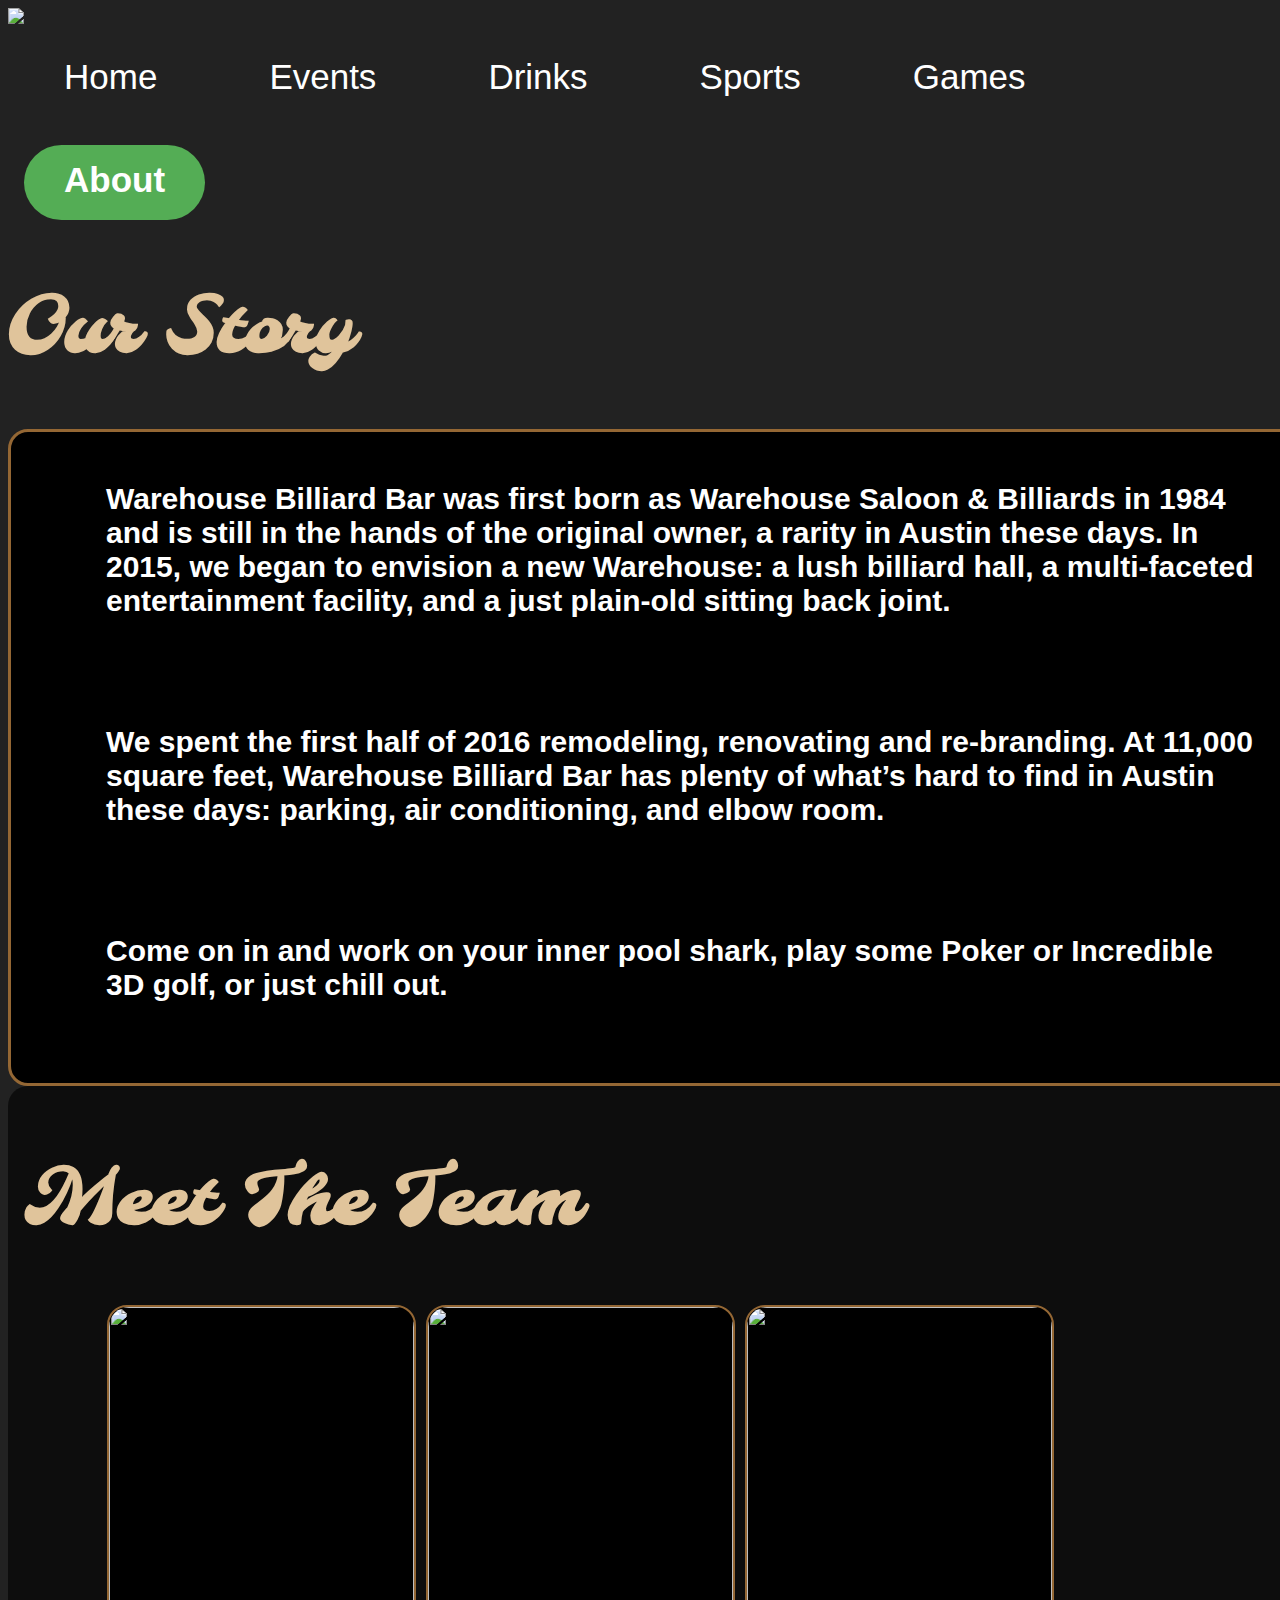
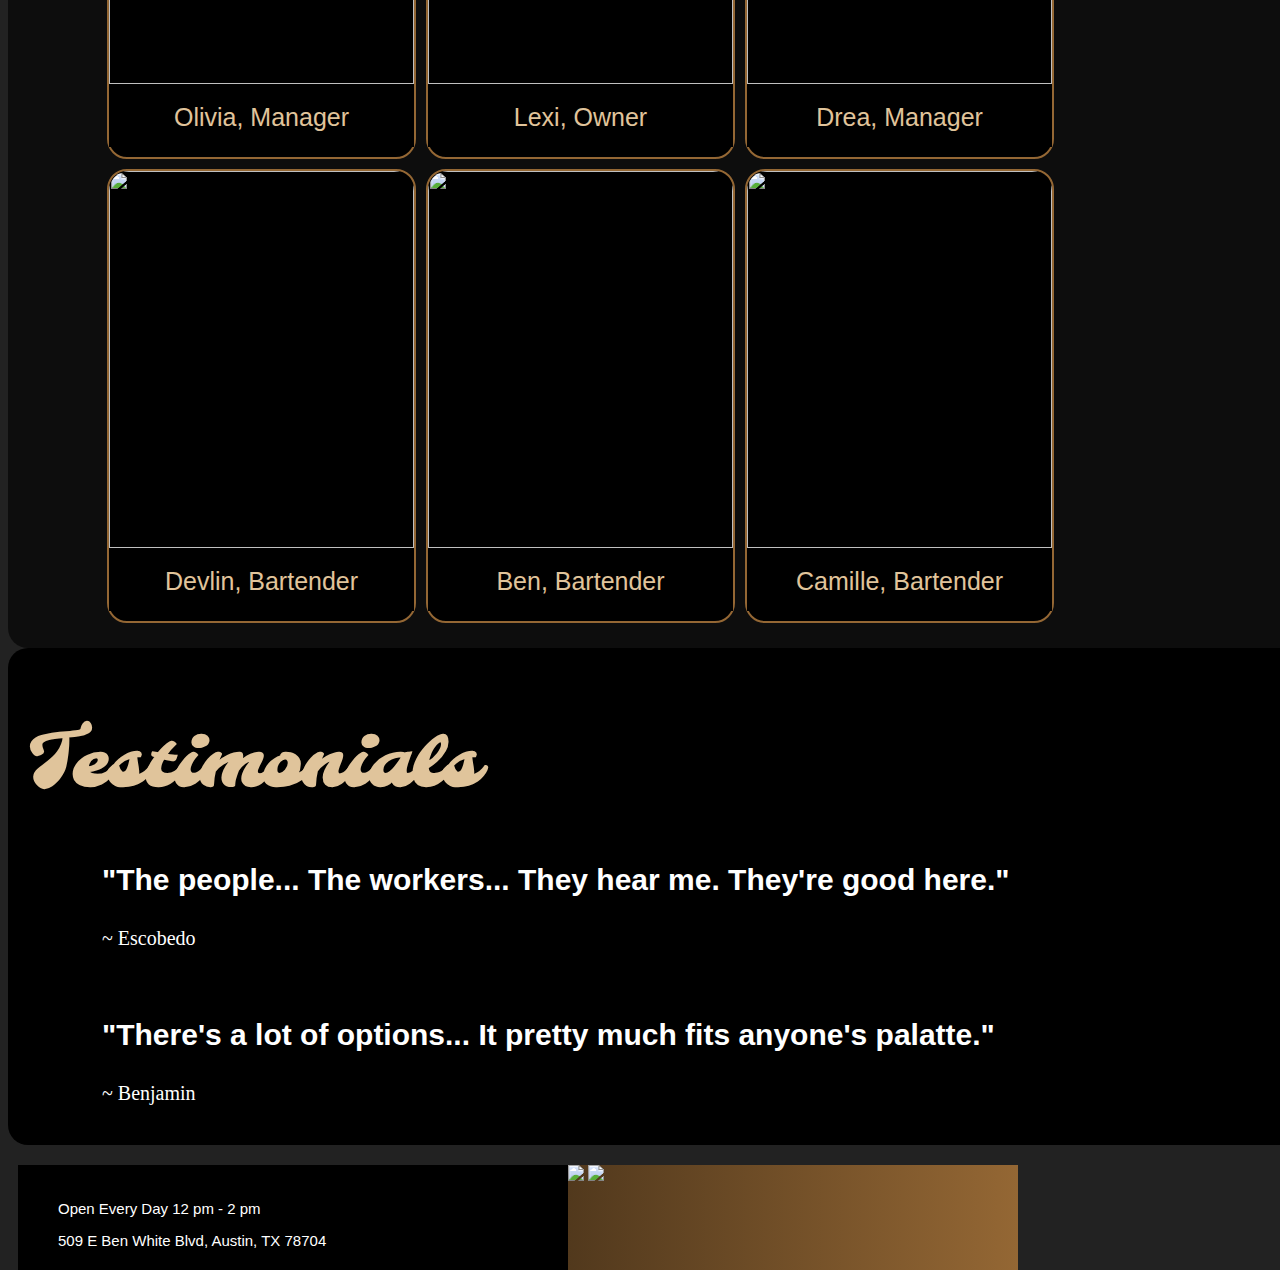
==== index.html @ 8ded4898 "Removed flexbox formatting" ====
<!DOCTYPE html>
<html lang="en">
<head>
    <meta charset="UTF-8">
    <meta name="viewport" content="width=device-width, initial-scale=1.0">
    <link rel="stylesheet" href="./css/style.css">
    <title>About</title>

<!-- My failed attempt at importing fonts... >;( -->

    <link rel="preconnect" href="https://fonts.googleapis.com">
<link rel="preconnect" href="https://fonts.gstatic.com" crossorigin>
<link href="https://fonts.googleapis.com/css2?family=Molle&family=Montserrat:wght@300;700&family=Open+Sans:wght@300&display=swap" rel="stylesheet">
    
<!-- Meet the Team Gallery section of the about me page: code suggestion found at https://www.w3schools.com/css/css_website_layout.asp -->

<style>
        div.team-member {
            margin: 5px;
            border: 2px solid #946734;
            background-color: black;
            float: left;
            width: 305px;
            height: 450px;
        }
        div.team-member img {
            width: 305px;
            height: 377px;
            border-radius: 20px 20px 0px 0px;
        }
        div.team-member-desc {
            padding: 15px;
            text-align: center;
        }
    </style>
</head>

<!--Begin Body-->

<body>
    <header class="navigation">
        <div class="inline-block logo">
            <div>
                <img src="../practice code/images/1.5-W-Logo-White-Gold.png">
                <nav class="inline-block">
                    <ul class="inline-block">
                        <li class="inline-block"><button class="button"><a href="">Home</a></button></li>
                        <li><button class="button"><a href="">Events</a></button></li>
                        <li><button class="button"><a href="">Drinks</a></button></li>
                        <li><button class="button"><a href="">Sports</a></button></li>
                        <li><button class="button"><a href="">Games</a></button></li>
                        <li><button class="button-about"><a href="">About</a></button></li>
                    </ul>
                </nav>
            </div>
            
        </div>
    </header>

<!--Begin Story Card-->

    <section class="story-container">
        <div class="story-background">
            <H1>Our Story</H1>
            <div class="story">
                <h3>Warehouse Billiard Bar was first born as Warehouse Saloon & Billiards in 1984 and is still in the hands of the original owner, a rarity in Austin these days. In 2015, we began to envision a new Warehouse: a lush billiard hall, a multi-faceted entertainment facility, and a just plain-old sitting back joint.</h3>
                <br>
                <h3>We spent the first half of 2016 remodeling, renovating and re-branding. At 11,000 square feet, Warehouse Billiard Bar has plenty of what’s hard to find in Austin these days: parking, air conditioning, and elbow room. </h3>
                <br>
                <h3>Come on in and work on your inner pool shark, play some Poker or Incredible 3D golf, or just chill out.</h3>
            </div>
        </div>
    </section>

<!--Begin Meet The Team Gallery-->

    <section class="team-gallery-container">
        <div class="team-gallery-background">
            <h1>Meet The Team</h1>
            <div class="team-gallery-frame">
                <div class="team-member">
                    <img src="../practice code/images/img-olivia-manager.png"
                        width="305"
                        height="377">
                    <div class="team-member-desc">Olivia, Manager</div>
                </div>    


                <div class="team-member">
                    <img src="../practice code/images/img-lexi-owner.png"
                        width="305" 
                        height="377">
                    <div class="team-member-desc">Lexi, Owner</div>
                </div>


                <div class="team-member">
                    <img src="../practice code/images/img-drea-manager.png"
                        width="305" 
                        height="377">
                    <div class="team-member-desc">Drea, Manager</div>
                </div>
  

                <div class="team-member">
                    <img src="../practice code/images/img-devlin-bartender.png"
                        width="305"
                        height="377">
                    <div class="team-member-desc">Devlin, Bartender</div>
                </div>    


                <div class="team-member">
                    <img src="../practice code/images/img-ben-bartender.png" 
                        width="305" 
                        height="377">
                    <div class="team-member-desc">Ben, Bartender</div>
                </div>


                <div class="team-member">
                    <img src="../practice code/images/img-camille-bartender.png"
                        width="305" 
                        height="377">
                    <div class="team-member-desc">Camille, Bartender</div>
                </div>
            </div>    
        </div>
    </section>

<!--Begin Testimonials-->

    <section class="testimonials-container">
        <div class="testimonials-background">
            <h1>Testimonials</h1>
            <div class="testimonials-frame">
                <h3>"The people... The workers... They hear me. They're good here."</h3>
                <p class="patron">~ Escobedo</p>
            <br>
                <h3>"There's a lot of options... It pretty much fits anyone's palatte."</h3>
                <p class="patron">~ Benjamin</p>
            </div>
        </div>    
    </section>

<!--Begin Footer -->

    <footer class="footer-container">
        <div class="footer-background">
            <div class="footer-text">
                <p>Open Every Day 12 pm - 2 pm</p>
                <p>509 E Ben White Blvd, Austin, TX 78704</p>
            </div>

            <div class="footer-icons">
                <img src="../practice code/images/facebook.png">
                <img src="../practice code/images/instagram.png">
            </div>
        </div>            
    </footer>
</body>
</html>
---- css/style.css ----
@import url('https://fonts.googleapis.com/css2?family=Molle&display=swap');
@import url('https://fonts.googleapis.com/css2?family=Open+Sans:wght@300&display=swap');
@import url('https://fonts.googleapis.com/css2?family=Montserrat:wght@300;500&display=swap');


/* -- Begin Tag Section -- */


body {
    background-image: url(../images/Warehouse-Background.jpg);
    background-repeat: no-repeat;
    background-color: #222222;
    background-attachment: fixed;
}
h1 {
    color: #E0C49B;
    Font-family: molle, cursive;
    font-size: 75px;
}
h3 {
    color: white;
    font-family: Arial, Helvetica, sans-serif;
    font-size: 30px;
}
p {
    font-family: Arial, Helvetica, sans-serif;
    color: white;
    font-size: 15px;
}
ul {
    list-style-type: none;
    margin: 0;
    padding: 0;
}
li {
    display: inline;
    float: left;
    text-align: center;
    padding: 14px 16px;
}
button {
    text-decoration: none;
    display: block;
    background-color: rgba(0,0,0,0);
    border: none;
    color: white;
    padding-top: 15px;
    padding-bottom: 20px;
    padding-left: 40px;
    padding-right: 40px;
    border-radius: 150px;
    font-size: 35px;
}

/* -- Begin Header Section -- */

.navigation {
    display: inline-block;
}
.inline-block {
    display: inline-block;
    vertical-align: top;
}
.logo {
    vertical-align: top;
}

/* found reference for removing links from buttons at https://www.w3schools.com/css/css_link.asp  */

a:link {
    text-decoration: none;
    color: white;
}
a:visited {
    text-decoration: none;
    color: white;
}
a:hover {
    text-decoration: none;
/* -- color: #9E2A25; --*/
}
a:active {
    text-decoration: none;
    color: white;
}
.button-about {
    background-color: #54AD55;
    border: none;
    color: white;
    padding-top: 15px;
    padding-bottom: 20px;
    padding-left: 40px;
    padding-right: 40px;
    border-radius: 150px;
    font-size: 35px;
    font-weight: bold;
}

/* -- Begin Story Card -- */

.story {
    font-size: 30px;
}
.story-container {
    width: 1528px;
    margin: auto;
}
.story-background {
    display: inline-block;
/* I need to know how to center these stupid elements withour flex/grid */    
}
.story {
    height: 611px;
    width: 1150px;
    border-style: solid;
    border-color: #946734;
    background-color: black;
    border-radius: 20px;
    padding-top: 20px;
    padding-bottom: 20px;
    padding-left: 95px;
    padding-right: 95px;
    font-size: 40px;
}

 /* The Meet The Team "Gallery" Section */

 .team-gallery-container {
    width: 1528px;
    margin:auto;

}
 .team-gallery-background {
    display: inline-block;
    width: 1300px;
    height: auto;
    background-color: rgba(0,0,0,.6);
    border-radius: 20px;
    padding-top: 20px;
    padding-bottom: 20px;
    padding-left: 20px;
    padding-right: 20px;
 }
 .team-gallery-frame {
    width: 1152px;
    margin: auto;
 }
 .team-member {
    background-color: rgba(0,0,0,.1);
    border-radius: 20px;
 }
 .team-member-desc {
    font-family: Arial, Helvetica, sans-serif;
    font-size: 25px;
    background-color: black;
    color: #E0C49B;
 }

  /* Testimonials Section */

.testimonials-container {
    width: 1528px;
    margin: auto;
 }
 
 .testimonials-background {
    background-color: black;
    border-radius: 20px;
    width: 1300px;
    padding-top: 20px;
    padding-bottom: 20px;
    padding-left: 20px;
    padding-right: 20px;
 }
 .testimonials-frame {
    width: 1152px;
    margin: auto;
 }    
 .patron {
    font-size: 20px;
    font-family: copperplate;
 }

 /* Footer Section */

.footer-container {
    height: 65px;
    margin: auto;
    padding-left: 10px;
    padding-right: 10px;
    padding-top: 20px;
    padding-bottom: 20px;
}
.footer-background {
    float: left;
    width: 1000px;
    background-image: linear-gradient(to right, #000000, #946734);
}
.footer-text {
    float: left;
    height: 65px;
    width: 500px;
    padding-left: 40px;
    padding-right: 10px;
    padding-top: 20px;
    padding-bottom: 20px;
    background-color: #000000;
}
.footer-icons {
    float: left;
}
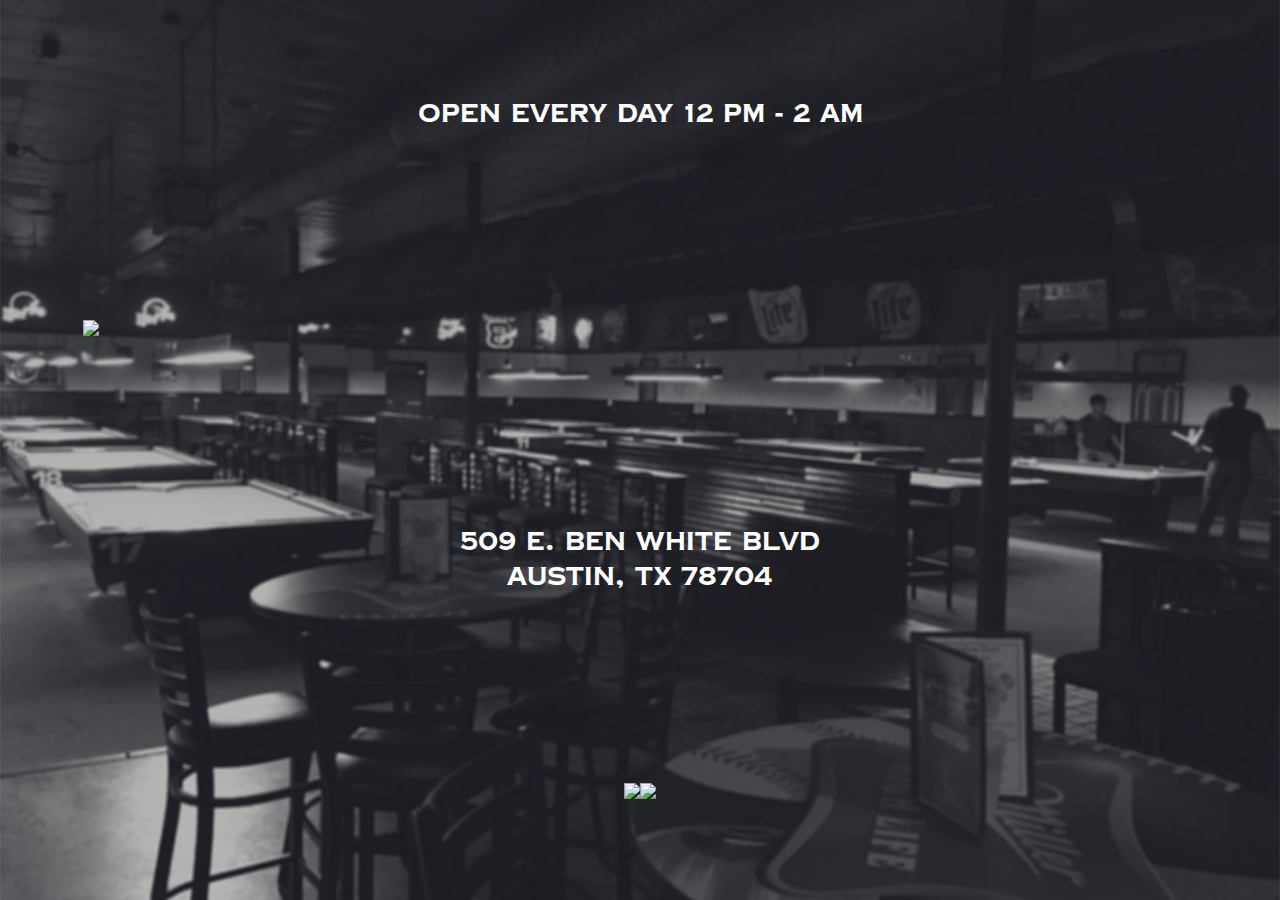
==== commit d3fad441: "Updated index.html, and added about.html" ====
--- a/index.html
+++ b/index.html
@@ -1,162 +1,27 @@
 <!DOCTYPE html>
-<html lang="en">
+<html lang="en-us">
 <head>
-    <meta charset="UTF-8">
-    <meta name="viewport" content="width=device-width, initial-scale=1.0">
-    <link rel="stylesheet" href="./css/style.css">
-    <title>About</title>
-
-<!-- My failed attempt at importing fonts... >;( -->
-
-    <link rel="preconnect" href="https://fonts.googleapis.com">
-<link rel="preconnect" href="https://fonts.gstatic.com" crossorigin>
-<link href="https://fonts.googleapis.com/css2?family=Molle&family=Montserrat:wght@300;700&family=Open+Sans:wght@300&display=swap" rel="stylesheet">
-    
-<!-- Meet the Team Gallery section of the about me page: code suggestion found at https://www.w3schools.com/css/css_website_layout.asp -->
-
-<style>
-        div.team-member {
-            margin: 5px;
-            border: 2px solid #946734;
-            background-color: black;
-            float: left;
-            width: 305px;
-            height: 450px;
-        }
-        div.team-member img {
-            width: 305px;
-            height: 377px;
-            border-radius: 20px 20px 0px 0px;
-        }
-        div.team-member-desc {
-            padding: 15px;
-            text-align: center;
-        }
-    </style>
+    <link href="css/style.css" rel="stylesheet" type="text/css">
+    <title>Warehouse Splash Page</title>
 </head>
-
-<!--Begin Body-->
-
 <body>
-    <header class="navigation">
-        <div class="inline-block logo">
-            <div>
-                <img src="../practice code/images/1.5-W-Logo-White-Gold.png">
-                <nav class="inline-block">
-                    <ul class="inline-block">
-                        <li class="inline-block"><button class="button"><a href="">Home</a></button></li>
-                        <li><button class="button"><a href="">Events</a></button></li>
-                        <li><button class="button"><a href="">Drinks</a></button></li>
-                        <li><button class="button"><a href="">Sports</a></button></li>
-                        <li><button class="button"><a href="">Games</a></button></li>
-                        <li><button class="button-about"><a href="">About</a></button></li>
-                    </ul>
-                </nav>
-            </div>
-            
+    <main class="container">
+        <div class="hours">
+            <h2>OPEN EVERY DAY   12 PM - 2 AM</h2>
         </div>
-    </header>
-
-<!--Begin Story Card-->
-
-    <section class="story-container">
-        <div class="story-background">
-            <H1>Our Story</H1>
-            <div class="story">
-                <h3>Warehouse Billiard Bar was first born as Warehouse Saloon & Billiards in 1984 and is still in the hands of the original owner, a rarity in Austin these days. In 2015, we began to envision a new Warehouse: a lush billiard hall, a multi-faceted entertainment facility, and a just plain-old sitting back joint.</h3>
-                <br>
-                <h3>We spent the first half of 2016 remodeling, renovating and re-branding. At 11,000 square feet, Warehouse Billiard Bar has plenty of what’s hard to find in Austin these days: parking, air conditioning, and elbow room. </h3>
-                <br>
-                <h3>Come on in and work on your inner pool shark, play some Poker or Incredible 3D golf, or just chill out.</h3>
-            </div>
+        <br>
+        <div class="logo">
+            <img src="../UX_UI_HW_17/images/1.5-W-Logo-White-Gold@2x.png">
         </div>
-    </section>
-
-<!--Begin Meet The Team Gallery-->
-
-    <section class="team-gallery-container">
-        <div class="team-gallery-background">
-            <h1>Meet The Team</h1>
-            <div class="team-gallery-frame">
-                <div class="team-member">
-                    <img src="../practice code/images/img-olivia-manager.png"
-                        width="305"
-                        height="377">
-                    <div class="team-member-desc">Olivia, Manager</div>
-                </div>    
-
-
-                <div class="team-member">
-                    <img src="../practice code/images/img-lexi-owner.png"
-                        width="305" 
-                        height="377">
-                    <div class="team-member-desc">Lexi, Owner</div>
-                </div>
-
-
-                <div class="team-member">
-                    <img src="../practice code/images/img-drea-manager.png"
-                        width="305" 
-                        height="377">
-                    <div class="team-member-desc">Drea, Manager</div>
-                </div>
-  
-
-                <div class="team-member">
-                    <img src="../practice code/images/img-devlin-bartender.png"
-                        width="305"
-                        height="377">
-                    <div class="team-member-desc">Devlin, Bartender</div>
-                </div>    
-
-
-                <div class="team-member">
-                    <img src="../practice code/images/img-ben-bartender.png" 
-                        width="305" 
-                        height="377">
-                    <div class="team-member-desc">Ben, Bartender</div>
-                </div>
-
-
-                <div class="team-member">
-                    <img src="../practice code/images/img-camille-bartender.png"
-                        width="305" 
-                        height="377">
-                    <div class="team-member-desc">Camille, Bartender</div>
-                </div>
-            </div>    
-        </div>
-    </section>
-
-<!--Begin Testimonials-->
-
-    <section class="testimonials-container">
-        <div class="testimonials-background">
-            <h1>Testimonials</h1>
-            <div class="testimonials-frame">
-                <h3>"The people... The workers... They hear me. They're good here."</h3>
-                <p class="patron">~ Escobedo</p>
-            <br>
-                <h3>"There's a lot of options... It pretty much fits anyone's palatte."</h3>
-                <p class="patron">~ Benjamin</p>
-            </div>
+        <br>
+        <div class="address">
+            <h2>509 E. Ben White Blvd<br>Austin, TX 78704</h2>
         </div>    
-    </section>
-
-<!--Begin Footer -->
-
-    <footer class="footer-container">
-        <div class="footer-background">
-            <div class="footer-text">
-                <p>Open Every Day 12 pm - 2 pm</p>
-                <p>509 E Ben White Blvd, Austin, TX 78704</p>
-            </div>
-
-            <div class="footer-icons">
-                <img src="../practice code/images/facebook.png">
-                <img src="../practice code/images/instagram.png">
-            </div>
-        </div>            
-    </footer>
+        <br>
+        <div class="sm-icons">
+            <img src="../UX_UI_HW_17/images/facebook.png">
+            <img src="../UX_UI_HW_17/images/instagram.png">
+        </div>     
+    </main>
 </body>
-</html>
+</html>--- a/css/style.css
+++ b/css/style.css
@@ -1,31 +1,82 @@
-@import url('https://fonts.googleapis.com/css2?family=Molle&display=swap');
-@import url('https://fonts.googleapis.com/css2?family=Open+Sans:wght@300&display=swap');
-@import url('https://fonts.googleapis.com/css2?family=Montserrat:wght@300;500&display=swap');
-
-
-/* -- Begin Tag Section -- */
-
-
+@font-face {
+    font-family: copperplate;
+    src: url(../fonts/CopperplateCC/ttf/CopperplateCC-Bold.ttf)
+}
 body {
     background-image: url(../images/Warehouse-Background.jpg);
     background-repeat: no-repeat;
     background-color: #222222;
-    background-attachment: fixed;
-}
+    background-position: center center;
+    background-size: cover;
+}
+h2 {
+    color: white;
+    font-size: 25px;
+    font-family: copperplate;
+}
+
+.hours {
+    display: grid;
+    text-align: center;
+    margin: 75px;
+}
+
+
+.logo {
+    display: grid;
+    margin: 75px;
+}
+
+.address {
+    display: grid;
+    text-align: center;
+    margin: 75px;
+}
+
+
+.sm-icons {
+    display: flex;
+    justify-content: center;
+    margin: 75px;
+}
+
+
+
+
+/* -------- Begin Styling for About Page-------- */
+
+
+
+@font-face {
+    font-family: molle;
+    src: url(https://fonts.googleapis.com/css2?family=Molle);
+}
+@font-face {
+    font-family: copperplate;
+    src: url(../fonts/CopperplateCC/ttf/CopperplateCC-Bold.ttf);
+}
+
+.col-1 {
+    width: 8.33%;
+}
+.col-2 {
+    width: 83.33%
+}
+.col-3 {
+    width: 8.33%
+}
+
 h1 {
     color: #E0C49B;
-    Font-family: molle, cursive;
+    font-family: 'molle', cursive;
     font-size: 75px;
 }
 h3 {
     color: white;
-    font-family: Arial, Helvetica, sans-serif;
     font-size: 30px;
 }
 p {
-    font-family: Arial, Helvetica, sans-serif;
-    color: white;
-    font-size: 15px;
+    color: white;
 }
 ul {
     list-style-type: none;
@@ -34,13 +85,36 @@
 }
 li {
     display: inline;
-    float: left;
     text-align: center;
     padding: 14px 16px;
 }
-button {
-    text-decoration: none;
-    display: block;
+a:link {
+    text-decoration: none;
+    color: white;
+}
+a:visited {
+    text-decoration: none;
+    color: white;
+}
+a:hover {
+    text-decoration: none;
+    color: white;
+}
+a:active {
+    text-decoration: none;
+    color: white;
+    font-weight: bold;
+}
+
+/* --------Header Section-------- */
+
+
+.header-bar {
+    display: flex;
+    justify-content: flex-start;
+    align-items: center;
+}
+.button {
     background-color: rgba(0,0,0,0);
     border: none;
     color: white;
@@ -51,38 +125,6 @@
     border-radius: 150px;
     font-size: 35px;
 }
-
-/* -- Begin Header Section -- */
-
-.navigation {
-    display: inline-block;
-}
-.inline-block {
-    display: inline-block;
-    vertical-align: top;
-}
-.logo {
-    vertical-align: top;
-}
-
-/* found reference for removing links from buttons at https://www.w3schools.com/css/css_link.asp  */
-
-a:link {
-    text-decoration: none;
-    color: white;
-}
-a:visited {
-    text-decoration: none;
-    color: white;
-}
-a:hover {
-    text-decoration: none;
-/* -- color: #9E2A25; --*/
-}
-a:active {
-    text-decoration: none;
-    color: white;
-}
 .button-about {
     background-color: #54AD55;
     border: none;
@@ -93,25 +135,21 @@
     padding-right: 40px;
     border-radius: 150px;
     font-size: 35px;
-    font-weight: bold;
-}
-
-/* -- Begin Story Card -- */
+}
+
+/* -------- My Story Section -------- */
+
+.story-container {
+    display: grid;
+    align-self: center;
+    width: 75%;
+    height: auto;
+    margin: auto;
+}
 
 .story {
-    font-size: 30px;
-}
-.story-container {
-    width: 1528px;
-    margin: auto;
-}
-.story-background {
     display: inline-block;
-/* I need to know how to center these stupid elements withour flex/grid */    
-}
-.story {
-    height: 611px;
-    width: 1150px;
+    width: 100%;
     border-style: solid;
     border-color: #946734;
     background-color: black;
@@ -123,16 +161,19 @@
     font-size: 40px;
 }
 
- /* The Meet The Team "Gallery" Section */
-
- .team-gallery-container {
-    width: 1528px;
-    margin:auto;
-
+ /* -------- The Meet The Team "Gallery" Section -------- */
+
+.team-gallery-container {
+    display: flex;
+    justify-content: center;
+    align-items: center;
+    width: 75%;
+    height: auto;
+    margin: auto;
 }
  .team-gallery-background {
     display: inline-block;
-    width: 1300px;
+    width: 100%;
     height: auto;
     background-color: rgba(0,0,0,.6);
     border-radius: 20px;
@@ -142,70 +183,74 @@
     padding-right: 20px;
  }
  .team-gallery-frame {
-    width: 1152px;
-    margin: auto;
+    width: 100%;
  }
  .team-member {
-    background-color: rgba(0,0,0,.1);
-    border-radius: 20px;
+    border-radius: 20px;
+    border-color:#946734;
  }
  .team-member-desc {
     font-family: Arial, Helvetica, sans-serif;
     font-size: 25px;
     background-color: black;
     color: #E0C49B;
- }
-
-  /* Testimonials Section */
-
-.testimonials-container {
-    width: 1528px;
+    border-radius: 20px;
+ }
+
+ /* Testimonials Section */
+
+ .testimonials-container {
+    display: flex;
+    justify-content: center;
+    height:auto;
+    width: 75%;
     margin: auto;
  }
- 
- .testimonials-background {
+ .testimonials {
     background-color: black;
     border-radius: 20px;
-    width: 1300px;
-    padding-top: 20px;
-    padding-bottom: 20px;
-    padding-left: 20px;
-    padding-right: 20px;
- }
- .testimonials-frame {
-    width: 1152px;
-    margin: auto;
- }    
+    width: 100%;
+    padding-top: 20px;
+    padding-bottom: 20px;
+    padding-left: 20px;
+    padding-right: 20px;
+ }
  .patron {
     font-size: 20px;
     font-family: copperplate;
  }
 
- /* Footer Section */
-
-.footer-container {
-    height: 65px;
-    margin: auto;
-    padding-left: 10px;
-    padding-right: 10px;
-    padding-top: 20px;
-    padding-bottom: 20px;
-}
-.footer-background {
-    float: left;
-    width: 1000px;
+ /* -------- Footer Section -------- */
+
+.footer {
+    display: flex;
+    justify-content: space-between;
+    align-items: center;
+    width: 100%;
+    padding-left: 20px;
+    padding-right: 20px;
+    padding-top: 20px;
+    padding-bottom: 20px;
+}
+.footer-text {
+    display: flex;
+    justify-content: flex-start;
+    width: 50%;
+    column-gap: 40px;
+    background-color: #000000;
+    padding-left: 20px;
+    padding-right: 100px;
+    padding-top: 20px;
+    padding-bottom: 20px;
+}
+.footer-icons {
+    display: flex;
+    justify-content: flex-end;
+    align-items: center;
+    width: 50%;
     background-image: linear-gradient(to right, #000000, #946734);
-}
-.footer-text {
-    float: left;
-    height: 65px;
-    width: 500px;
-    padding-left: 40px;
-    padding-right: 10px;
-    padding-top: 20px;
-    padding-bottom: 20px;
-    background-color: #000000;
-}
-.footer-icons {
-    float: left;
-}
+    padding-left: 20px;
+    padding-right: 20px;
+}
+
+@media all and (min-width: 1024px) and (max-width: 1280px)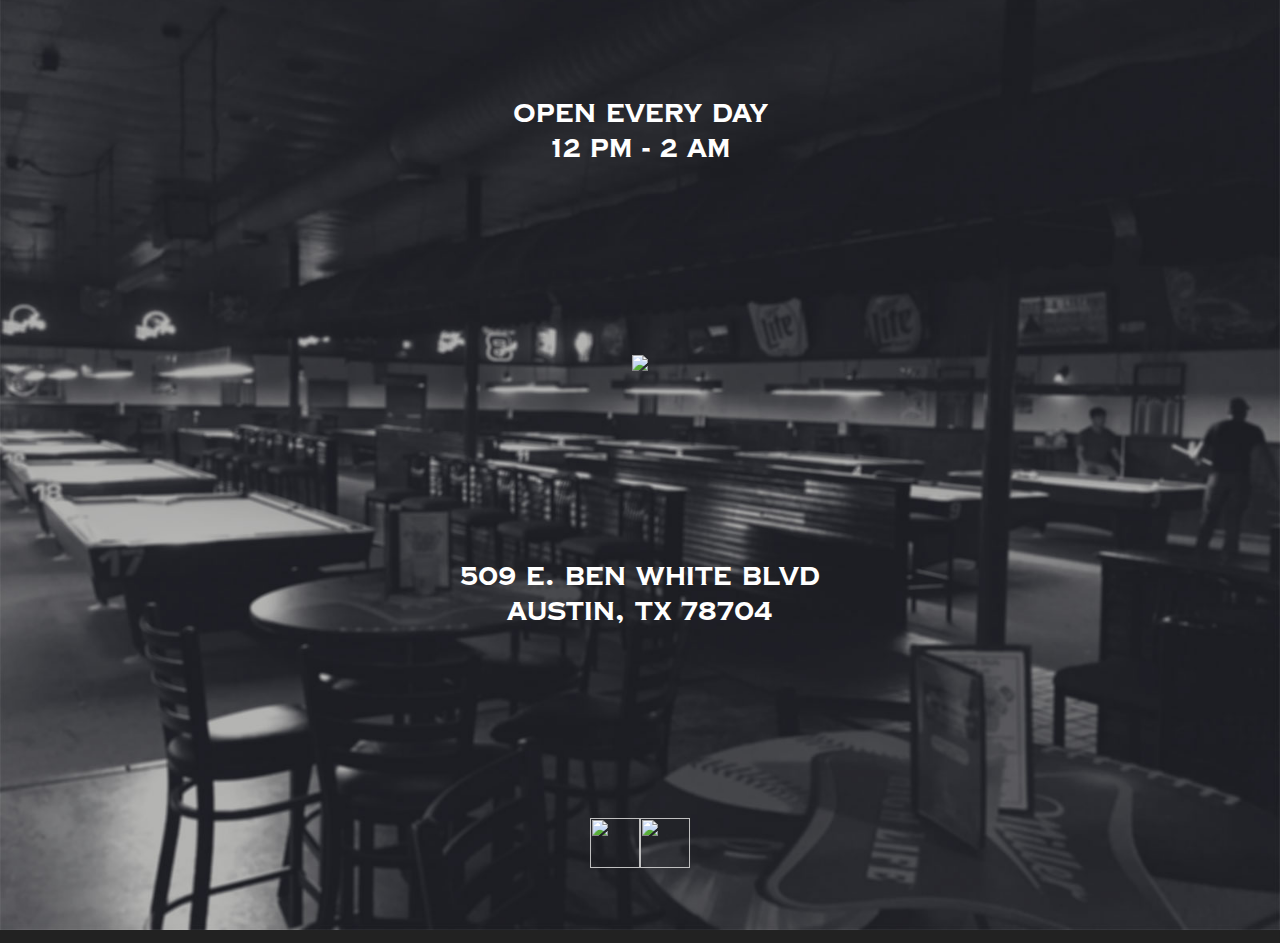
==== commit 97e559c9: "Updated with media queries for responsive design on mobile on all three .html" ====
--- a/index.html
+++ b/index.html
@@ -1,13 +1,14 @@
 <!DOCTYPE html>
 <html lang="en-us">
 <head>
+    <meta name="viewport" content="width=device-width, intitial-scale=1">
     <link href="css/style.css" rel="stylesheet" type="text/css">
     <title>Warehouse Splash Page</title>
 </head>
 <body>
     <main class="container">
         <div class="hours">
-            <h2>OPEN EVERY DAY   12 PM - 2 AM</h2>
+            <h2>OPEN EVERY DAY<br>12 PM - 2 AM</h2>
         </div>
         <br>
         <div class="logo">
--- a/css/style.css
+++ b/css/style.css
@@ -8,6 +8,12 @@
     background-color: #222222;
     background-position: center center;
     background-size: cover;
+    background-attachment: fixed;
+    body {
+        font-family: "Molle", cursive;
+        font-family: "Montserrat", Arial, Helvetica, sans-serif;
+        font-family: "Copperplate", Impact, Haettenschweiler, 'Arial Narrow Bold', sans-serif
+    }   
 }
 h2 {
     color: white;
@@ -24,6 +30,7 @@
 
 .logo {
     display: grid;
+    justify-content: center;
     margin: 75px;
 }
 
@@ -56,20 +63,11 @@
     src: url(../fonts/CopperplateCC/ttf/CopperplateCC-Bold.ttf);
 }
 
-.col-1 {
-    width: 8.33%;
-}
-.col-2 {
-    width: 83.33%
-}
-.col-3 {
-    width: 8.33%
-}
-
 h1 {
     color: #E0C49B;
     font-family: 'molle', cursive;
     font-size: 75px;
+    text-shadow: 3px 3px 3px #000000;
 }
 h3 {
     color: white;
@@ -77,6 +75,7 @@
 }
 p {
     color: white;
+    font-family: Arial, Helvetica, sans-serif;
 }
 ul {
     list-style-type: none;
@@ -88,6 +87,9 @@
     text-align: center;
     padding: 14px 16px;
 }
+
+/* -------- Header Section, Buttons, Navigation -------- */
+
 a:link {
     text-decoration: none;
     color: white;
@@ -106,16 +108,22 @@
     font-weight: bold;
 }
 
-/* --------Header Section-------- */
-
-
 .header-bar {
     display: flex;
-    justify-content: flex-start;
+    justify-content: space-around;
     align-items: center;
 }
-.button {
+.menu-button {
     background-color: rgba(0,0,0,0);
+    border: none;
+    color: white;
+    padding-left: 20px;
+    padding-right: 40px;
+    border-radius: 150px;
+    font-size: 35px;
+}
+.menu-button-active {
+    background-color: #54AD55;
     border: none;
     color: white;
     padding-top: 15px;
@@ -125,19 +133,39 @@
     border-radius: 150px;
     font-size: 35px;
 }
-.button-about {
-    background-color: #54AD55;
+
+.primary-button {
+    text-decoration: none;
+    background-color: #9E2A25;
     border: none;
     color: white;
-    padding-top: 15px;
-    padding-bottom: 20px;
-    padding-left: 40px;
-    padding-right: 40px;
-    border-radius: 150px;
-    font-size: 35px;
-}
-
-/* -------- My Story Section -------- */
+    padding: 15px 32px;
+    border-radius: 40px;
+    text-align: center;
+    font-size: 25px;
+}
+.secondary-button {
+    text-decoration: none;
+    background-color: #946734;
+    border: none;
+    color: white;
+    padding: 15px 32px;
+    border-radius: 40px;
+    text-align: center;
+    font-size: 25px;
+}
+.tt-button {
+    text-decoration: none;
+    background-color: #23173D;
+    border: none;
+    color: white;
+    padding: 15px 32px;
+    border-radius: 15px;
+    text-align: center;
+    font-size: 25px;
+}
+
+/* -------- About: My Story Section -------- */
 
 .story-container {
     display: grid;
@@ -158,10 +186,10 @@
     padding-bottom: 20px;
     padding-left: 95px;
     padding-right: 95px;
-    font-size: 40px;
-}
-
- /* -------- The Meet The Team "Gallery" Section -------- */
+    font-size: 30px;
+}
+
+ /* -------- About: The Meet The Team "Gallery" Section -------- */
 
 .team-gallery-container {
     display: flex;
@@ -175,7 +203,7 @@
     display: inline-block;
     width: 100%;
     height: auto;
-    background-color: rgba(0,0,0,.6);
+    background-color: rgba(0,0,0,.1);
     border-radius: 20px;
     padding-top: 20px;
     padding-bottom: 20px;
@@ -197,28 +225,58 @@
     border-radius: 20px;
  }
 
- /* Testimonials Section */
+ /* -------- About: Testimonials Section -------- */
 
  .testimonials-container {
-    display: flex;
-    justify-content: center;
-    height:auto;
+    display: grid;
+    align-self: center;
     width: 75%;
+    height: auto;
     margin: auto;
  }
+
  .testimonials {
+    display: inline-block;
+    width: 100%;
     background-color: black;
     border-radius: 20px;
-    width: 100%;
     padding-top: 20px;
     padding-bottom: 20px;
-    padding-left: 20px;
-    padding-right: 20px;
- }
+    padding-left: 95px;
+    padding-right: 95px;
+    font-size: 30px;
+    font-family: Arial, Helvetica, sans-serif;
+ }
+
  .patron {
     font-size: 20px;
     font-family: copperplate;
  }
+
+ /* -------- Happening: Container Cards -------- */
+
+ .card-container {
+    display: flex;
+    flex: 30%;
+    width: 75%;
+    margin: 10%;
+    padding-left: 200px;
+ }
+.card-background {
+    display: inline-block;
+    background-color: rgba(0,0,0,.8);
+    border-radius: 20px;
+    border-color:#946734;
+    border-width: 2px;
+    width: 98%;
+    height: auto;
+    padding-left: 40px;
+    padding-right: 40px;
+}
+.image-ufc {
+    height: auto;
+    max-width: 100%;
+}
 
  /* -------- Footer Section -------- */
 
@@ -236,6 +294,7 @@
     display: flex;
     justify-content: flex-start;
     width: 50%;
+    height: 100px;
     column-gap: 40px;
     background-color: #000000;
     padding-left: 20px;
@@ -248,9 +307,237 @@
     justify-content: flex-end;
     align-items: center;
     width: 50%;
+    height: 100px;
     background-image: linear-gradient(to right, #000000, #946734);
     padding-left: 20px;
     padding-right: 20px;
 }
 
-@media all and (min-width: 1024px) and (max-width: 1280px)+
+
+
+
+
+/* -------- Media Query for tablet -------- */
+
+
+@media screen and (max-width: 1464px) {
+    .footer-icons {
+        display: flex;
+        justify-content: center;
+        align-items: center;
+        width: 100%;
+        height: 90px;
+        background-image: linear-gradient(to right, #000000, #946734);
+    }
+    
+    .sm-icons {
+        img {
+            width: 50px;
+            height: 50px;
+        }
+    }
+
+    .footer {
+        display: flex;
+        justify-content: center;
+        text-align: center;
+    }
+    .footer-text {     /* canNOT figure out how to center this stupid text */
+        width: 50%;
+        height: 90px;
+        background-color: #000000; 
+    }
+
+    .footer-icons {
+        display: flex;
+        justify-content: center;
+        align-items: center;
+        width: 50%;
+        height: 90px;
+        background-image: linear-gradient (to right, #000000, #946734);
+    }
+}
+
+ /* -------- MEDIA QUERY Happening: Container Cards -------- */
+
+ .card-container {
+    display: flex;
+    flex: 90%;
+    margin: 10px;
+
+ }
+.card-background {
+
+}
+.image-ufc {
+    height: auto;
+    min-width: 50%;
+}
+
+
+
+
+
+/* -------- Media Query for mobile -------- */
+
+@media screen and (max-width: 767px) {
+    img { /* canNOT figure out how to center this logo when on a tablet width screen */
+        width: 400px;
+        height: auto;
+    }
+    
+    h1 {
+        font-size: 40px;
+    }
+
+    h2 {
+        font-size: 18px;
+    }
+
+    h3 {
+        font-size: 20px;
+    }
+
+    p {
+        font-size: 18px;
+    }
+
+    .sm-logo {
+        img {
+            width: 60px;
+            height: 60px;
+        }
+    } 
+
+ /* -------- MEDIA QUERY for Header/Nav Bar Section -------- */ 
+
+    .header-bar {
+        display: block;
+        justify-content: center;
+        align-items: center;
+        padding-top: 20px;
+    }
+
+    .menu-button {
+        background-color: rgba(0,0,0,.5);
+        border: none;
+        color: white;
+        width: 90%;
+        padding-top: 15px;
+        padding-bottom: 20px;
+        padding-left: 20px;
+        padding-right: 20px;
+        border-radius: 150px;
+        font-size: 25px;
+        margin: 0 auto;
+    }
+
+    .menu-button-active {
+        background-color: #54AD55;
+        border: none;
+        color: white;
+        width: 90%;
+        padding-top: 15px;
+        padding-bottom: 20px;
+        padding-left: 20px;
+        padding-right: 20px;
+        border-radius: 150px;
+        font-size: 25px;
+    }
+
+    li {
+        text-align: center;
+    }
+
+ /* -------- MEDIA QUERY for Story Section -------- */ 
+
+    .story-container {
+        width: 90%;
+    }
+
+    .story {
+        display: inline-block;
+        width: 100%;
+        border-style: solid;
+        border-color: #946734;
+        background-color: black;
+        border-radius: 20px;
+        padding-top: 20px;
+        padding-bottom: 20px;
+        padding-left: 20px;
+        padding-right: 20px;
+        font-size: 40px;
+    }
+
+ /* -------- MEDIA QUERY for Meet The Team Gallery Section -------- */ 
+
+    .team-gallery-container {
+        width: 90%;
+    }
+
+    .team-gallery-background {
+        width: 100%;
+        height: auto;
+     }
+
+     .team-gallery-frame { /* canNOT figure out how to center these stupid photo frames on tablet or mobile screen widths */
+        width: 100%;
+     }
+
+    .team-member {
+        margin: 0, auto;
+        img {
+            width: 50%;
+            height: 50%;
+        }
+    }
+
+ /* -------- MEDIA QUERY for Testimonials Section -------- */ 
+
+    .testimonials-container {
+        width: 90%;
+     }
+
+     .testimonials {
+        width: 100%;
+        padding-top: 20px;
+        padding-bottom: 20px;
+        padding-left: 20px;
+        padding-right: 20px;
+     }
+     .patron {
+        font-size: 20px;
+        font-family: copperplate;
+     }
+
+/* -------- MEDIA QUERY for Footer Section -------- */ 
+
+    .footer {
+        display: block;
+    }
+
+    .footer-text {     /* canNOT figure out how to center this stupid text */
+        display: block;
+        width: 100%;
+        height: auto;
+        text-align: center;
+        background-color: #000000; 
+    }
+
+    .footer-icons {
+        display: flex;
+        justify-content: center;
+        align-items: center;
+        width: 100%;
+        height: 90px;
+        background-image: linear-gradient(to right, #000000, #946734);
+    }
+
+    .sm-icons {
+        img {
+            width: 50px;
+            height: auto;
+        }
+    }
+}
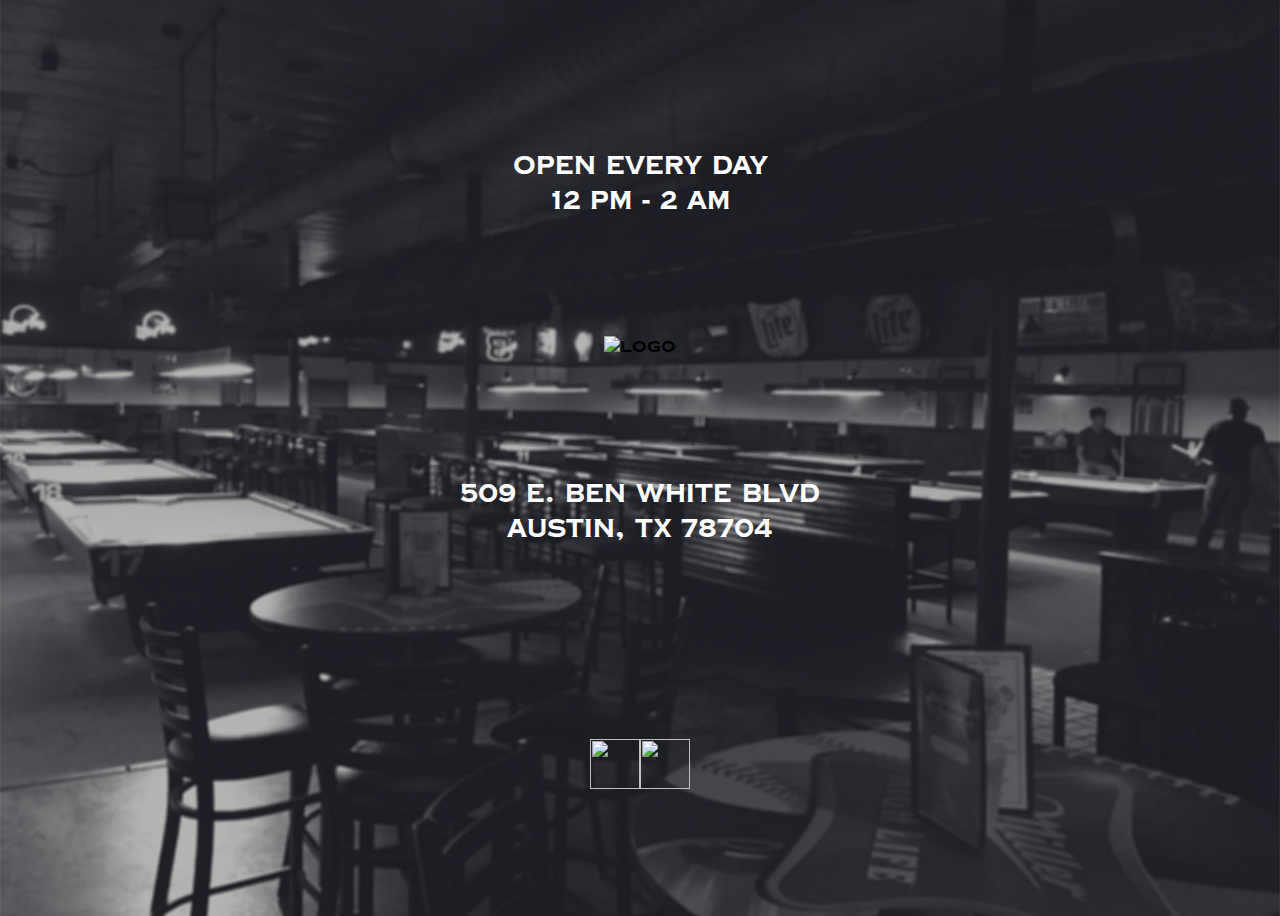
==== commit fff66e88: "Added javascript file and a transition" ====
--- a/index.html
+++ b/index.html
@@ -12,7 +12,7 @@
         </div>
         <br>
         <div class="logo">
-            <img src="../UX_UI_HW_17/images/1.5-W-Logo-White-Gold@2x.png">
+            <img src="../UX_UI_HW_17/images/1.5-W-Logo-White-Gold@2x.png" alt="Logo">
         </div>
         <br>
         <div class="address">
@@ -24,5 +24,6 @@
             <img src="../UX_UI_HW_17/images/instagram.png">
         </div>     
     </main>
+    <script src="js/index.js"></script>
 </body>
 </html>--- a/css/style.css
+++ b/css/style.css
@@ -9,12 +9,11 @@
     background-position: center center;
     background-size: cover;
     background-attachment: fixed;
-    body {
-        font-family: "Molle", cursive;
-        font-family: "Montserrat", Arial, Helvetica, sans-serif;
-        font-family: "Copperplate", Impact, Haettenschweiler, 'Arial Narrow Bold', sans-serif
-    }   
-}
+    font-family: "Molle", cursive;
+    font-family: "Montserrat", Arial, Helvetica, sans-serif;
+    font-family: "Copperplate", Impact, Haettenschweiler, 'Arial Narrow Bold', sans-serif;
+}   
+
 h2 {
     color: white;
     font-size: 25px;
@@ -27,28 +26,30 @@
     margin: 75px;
 }
 
-
-.logo {
+.container {
+    display: flex;
+    justify-content: center;
+    flex-flow: column;
+    align-items: center;
+    height: 100%;
+    text-align: center;
+    margin: 0;
+    padding: 0;
+    min-height: 100vh;  
+}
+
+.address {
     display: grid;
+    text-align: center;
+    margin: 75px;
+}
+
+
+.sm-icons {
+    display: flex;
     justify-content: center;
     margin: 75px;
 }
-
-.address {
-    display: grid;
-    text-align: center;
-    margin: 75px;
-}
-
-
-.sm-icons {
-    display: flex;
-    justify-content: center;
-    margin: 75px;
-}
-
-
-
 
 /* -------- Begin Styling for About Page-------- */
 
@@ -163,6 +164,31 @@
     border-radius: 15px;
     text-align: center;
     font-size: 25px;
+}
+
+ /* -------- Happening: Container Cards -------- */
+
+ .card-container {
+    display: flex;
+    flex: 30%;
+    width: 75%;
+    margin: 10%;
+    padding-left: 200px;
+ }
+.card-background {
+    display: inline-block;
+    background-color: rgba(0,0,0,.8);
+    border-radius: 20px;
+    border-color:#946734;
+    border-width: 2px;
+    width: 98%;
+    height: auto;
+    padding-left: 40px;
+    padding-right: 40px;
+}
+.image-ufc {
+    height: auto;
+    max-width: 100%;
 }
 
 /* -------- About: My Story Section -------- */
@@ -253,31 +279,6 @@
     font-family: copperplate;
  }
 
- /* -------- Happening: Container Cards -------- */
-
- .card-container {
-    display: flex;
-    flex: 30%;
-    width: 75%;
-    margin: 10%;
-    padding-left: 200px;
- }
-.card-background {
-    display: inline-block;
-    background-color: rgba(0,0,0,.8);
-    border-radius: 20px;
-    border-color:#946734;
-    border-width: 2px;
-    width: 98%;
-    height: auto;
-    padding-left: 40px;
-    padding-right: 40px;
-}
-.image-ufc {
-    height: auto;
-    max-width: 100%;
-}
-
  /* -------- Footer Section -------- */
 
 .footer {
@@ -361,15 +362,17 @@
 
  /* -------- MEDIA QUERY Happening: Container Cards -------- */
 
+ 
  .card-container {
     display: flex;
     flex: 90%;
     margin: 10px;
-
- }
-.card-background {
-
-}
+ }
+
+ .card-background {
+    width: 90%;
+}
+
 .image-ufc {
     height: auto;
     min-width: 50%;
@@ -387,6 +390,10 @@
         height: auto;
     }
     
+    body {
+        background-size: auto;
+    }
+
     h1 {
         font-size: 40px;
     }
@@ -413,8 +420,7 @@
  /* -------- MEDIA QUERY for Header/Nav Bar Section -------- */ 
 
     .header-bar {
-        display: block;
-        justify-content: center;
+        flex-direction: column;
         align-items: center;
         padding-top: 20px;
     }
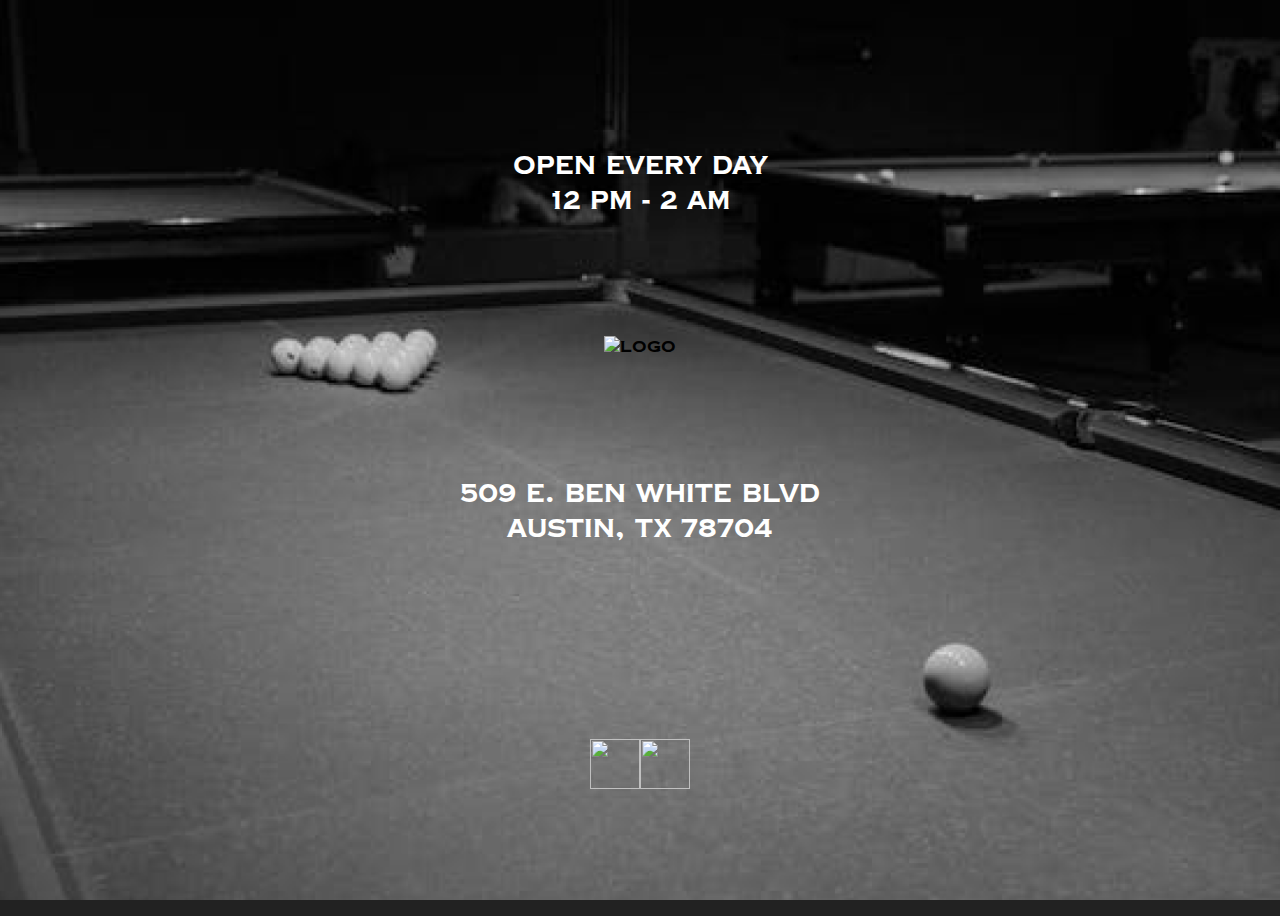
==== commit 2905bcd1: "Added an image file and updated class .splash" ====
--- a/index.html
+++ b/index.html
@@ -5,7 +5,7 @@
     <link href="css/style.css" rel="stylesheet" type="text/css">
     <title>Warehouse Splash Page</title>
 </head>
-<body>
+<body class="splash">
     <main class="container">
         <div class="hours">
             <h2>OPEN EVERY DAY<br>12 PM - 2 AM</h2>
--- a/css/style.css
+++ b/css/style.css
@@ -2,6 +2,16 @@
     font-family: copperplate;
     src: url(../fonts/CopperplateCC/ttf/CopperplateCC-Bold.ttf)
 }
+
+.splash {
+    background-image: url(../images/pool-table-background-pexels-photo-62536871.png);
+    background-repeat: no-repeat;
+    background-color: #222222;
+    background-position: center center;
+    background-size: cover;
+    background-attachment: fixed;
+}
+
 body {
     background-image: url(../images/Warehouse-Background.jpg);
     background-repeat: no-repeat;
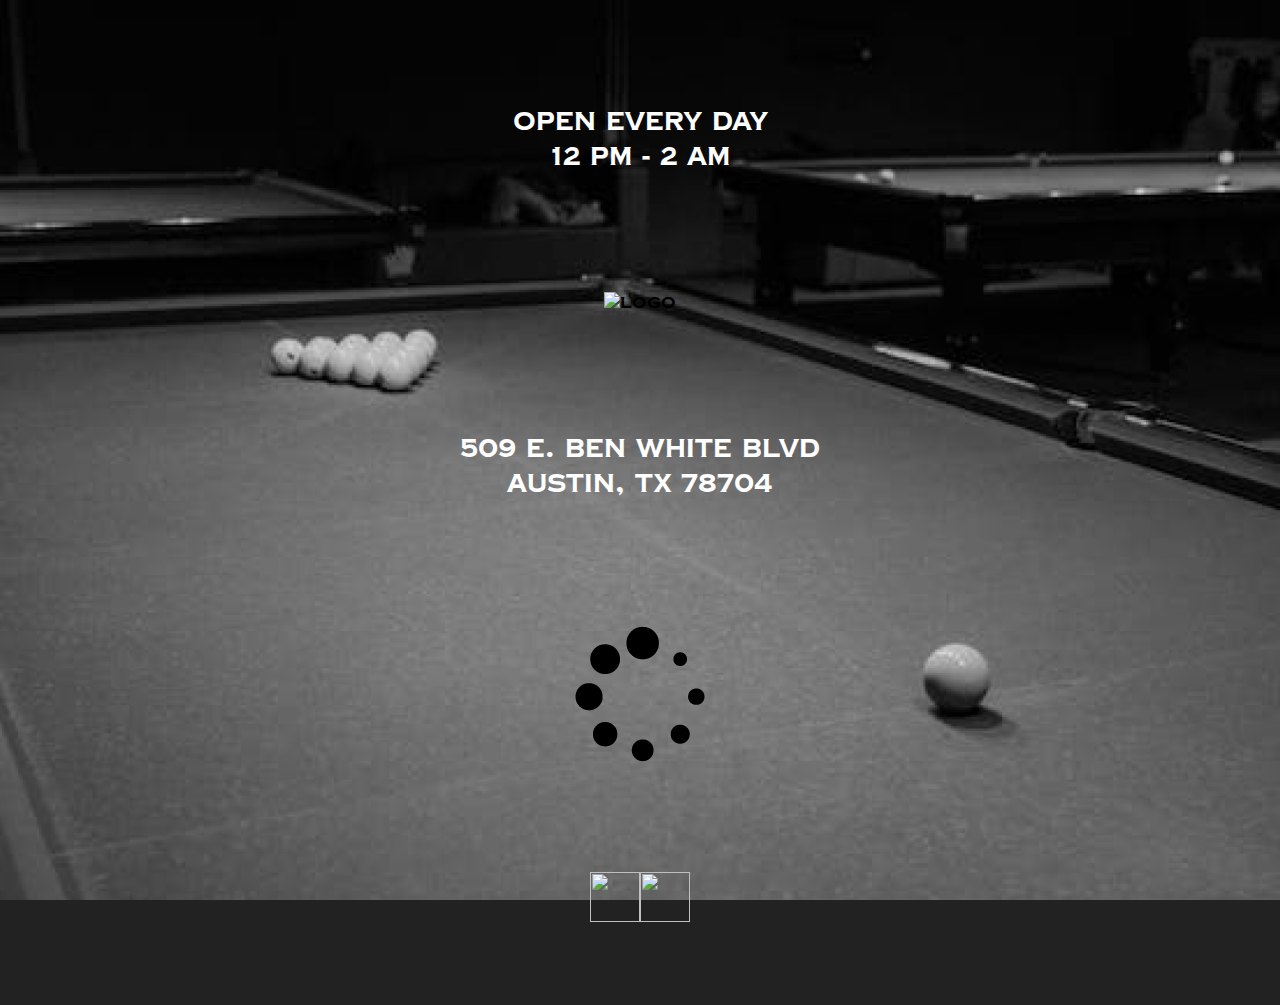
==== commit ce5c11ab: "updates to the site that include an accordion menu, pre-loader animation and a page transition." ====
--- a/index.html
+++ b/index.html
@@ -1,8 +1,11 @@
 <!DOCTYPE html>
-<html lang="en-us">
+<html lang="en-us" id="transition-fade">
 <head>
     <meta name="viewport" content="width=device-width, intitial-scale=1">
     <link href="css/style.css" rel="stylesheet" type="text/css">
+    <link rel="stylesheet" href="https://cdnjs.cloudflare.com/ajax/libs/animate.css/4.1.1/animate.min.css"/>
+    <script src="//code.jquery.com/jquery-1.12.4.js"></script>
+    <script src="//code.jquery.com/ui/1.12.1/jquery-ui.js"></script>
     <title>Warehouse Splash Page</title>
 </head>
 <body class="splash">
@@ -11,7 +14,7 @@
             <h2>OPEN EVERY DAY<br>12 PM - 2 AM</h2>
         </div>
         <br>
-        <div class="logo">
+        <div>
             <img src="../UX_UI_HW_17/images/1.5-W-Logo-White-Gold@2x.png" alt="Logo">
         </div>
         <br>
@@ -19,11 +22,15 @@
             <h2>509 E. Ben White Blvd<br>Austin, TX 78704</h2>
         </div>    
         <br>
+        <div class="animate__animated animate__slideInLeft animate__slower preloader">
+            <img src="images/preloader.png">
+        </div>
+        <br>
         <div class="sm-icons">
             <img src="../UX_UI_HW_17/images/facebook.png">
             <img src="../UX_UI_HW_17/images/instagram.png">
         </div>     
     </main>
-    <script src="js/index.js"></script>
+    <script src="js/transition.js"></script>
 </body>
 </html>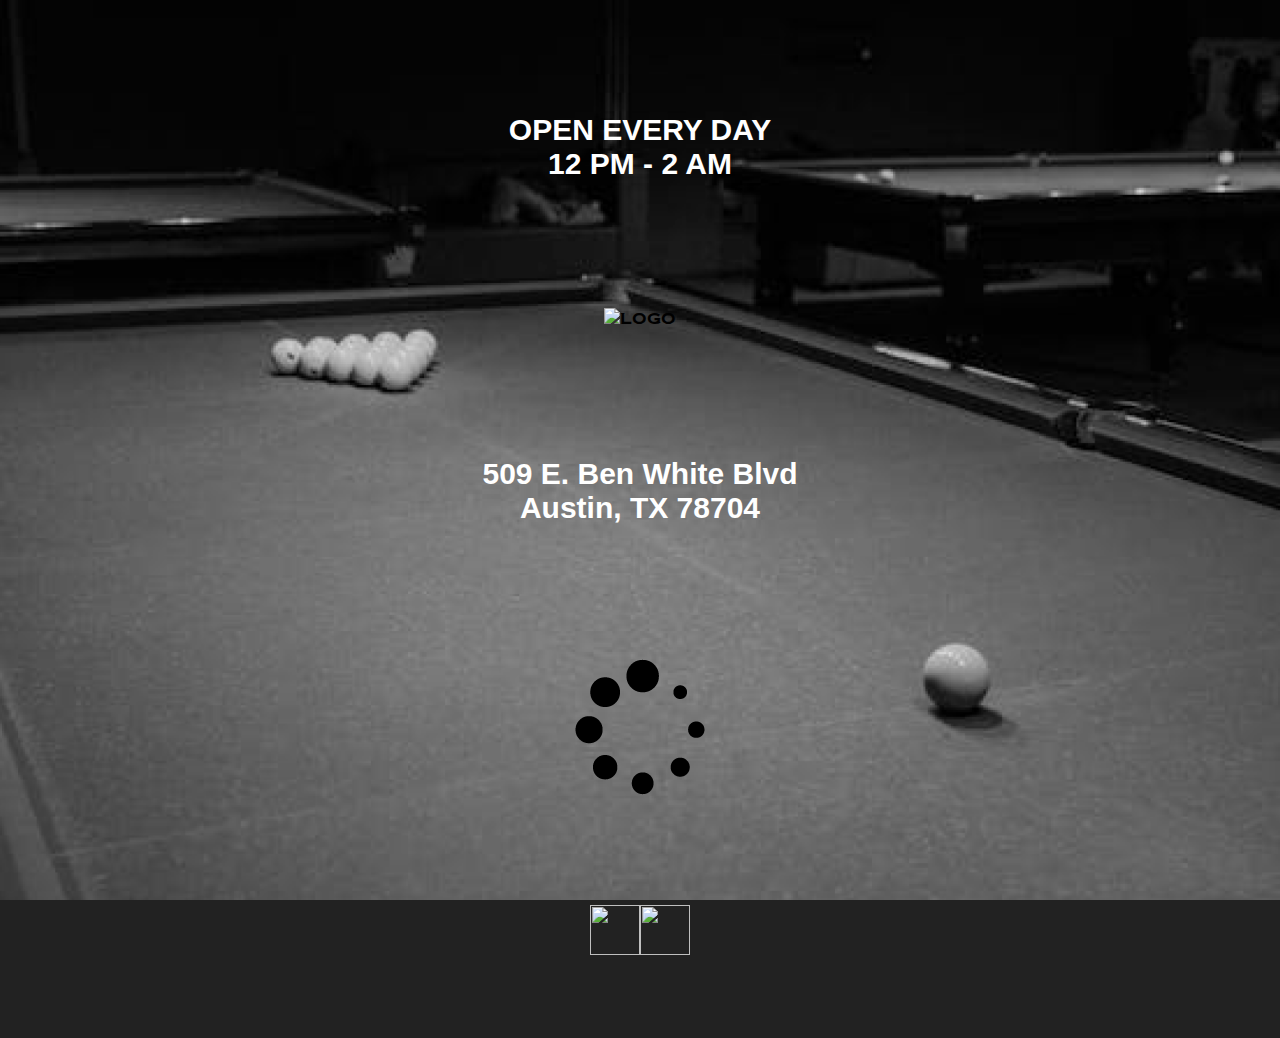
==== commit fcf99939: "reworked the happening.html and its related .css" ====
--- a/index.html
+++ b/index.html
@@ -1,5 +1,5 @@
 <!DOCTYPE html>
-<html lang="en-us" id="transition-fade">
+<html lang="en-us">
 <head>
     <meta name="viewport" content="width=device-width, intitial-scale=1">
     <link href="css/style.css" rel="stylesheet" type="text/css">
@@ -8,18 +8,18 @@
     <script src="//code.jquery.com/ui/1.12.1/jquery-ui.js"></script>
     <title>Warehouse Splash Page</title>
 </head>
-<body class="splash">
+<body class="fade-out splash">
     <main class="container">
         <div class="hours">
-            <h2>OPEN EVERY DAY<br>12 PM - 2 AM</h2>
+            <h3>OPEN EVERY DAY<br>12 PM - 2 AM</h3>
         </div>
         <br>
-        <div>
+        <div class="animate__animated animate__bounceInDown animate__slower">
             <img src="../UX_UI_HW_17/images/1.5-W-Logo-White-Gold@2x.png" alt="Logo">
         </div>
         <br>
         <div class="address">
-            <h2>509 E. Ben White Blvd<br>Austin, TX 78704</h2>
+            <h3>509 E. Ben White Blvd<br>Austin, TX 78704</h3>
         </div>    
         <br>
         <div class="animate__animated animate__slideInLeft animate__slower preloader">
@@ -33,4 +33,15 @@
     </main>
     <script src="js/transition.js"></script>
 </body>
-</html>+</html>
+
+<!-- Footer 
+<footer class="w3-container w3-padding-64 w3-center w3-opacity w3-light-grey w3-xlarge">
+    <i class="fa fa-facebook-official w3-hover-opacity"></i>
+    <i class="fa fa-instagram w3-hover-opacity"></i>
+    <i class="fa fa-snapchat w3-hover-opacity"></i>
+    <i class="fa fa-pinterest-p w3-hover-opacity"></i>
+    <i class="fa fa-twitter w3-hover-opacity"></i>
+    <i class="fa fa-linkedin w3-hover-opacity"></i>
+    <p class="w3-medium">Powered by <a href="https://www.w3schools.com/w3css/default.asp" target="_blank">w3.css</a></p>
+  </footer> -->--- a/css/style.css
+++ b/css/style.css
@@ -1,6 +1,10 @@
 @font-face {
     font-family: copperplate;
     src: url(../fonts/CopperplateCC/ttf/CopperplateCC-Bold.ttf)
+}
+@font-face {
+    font-family: molle;
+    src: url(https://fonts.googleapis.com/css2?family=Molle);
 }
 
 .splash {
@@ -19,15 +23,17 @@
     background-position: center center;
     background-size: cover;
     background-attachment: fixed;
+    animation: fadeOut 3s;
     font-family: "Molle", cursive;
     font-family: "Montserrat", Arial, Helvetica, sans-serif;
     font-family: "Copperplate", Impact, Haettenschweiler, 'Arial Narrow Bold', sans-serif;
+}
+.fade-in {
+    animation: fadeIn 1s;
 }   
 
-h2 {
-    color: white;
-    font-size: 25px;
-    font-family: copperplate;
+.fade-out {
+    animation: fade-out 3s;
 }
 
 .hours {
@@ -61,28 +67,22 @@
     margin: 75px;
 }
 
-/* -------- Begin Styling for About Page-------- */
-
-
-
-@font-face {
-    font-family: molle;
-    src: url(https://fonts.googleapis.com/css2?family=Molle);
-}
-@font-face {
-    font-family: copperplate;
-    src: url(../fonts/CopperplateCC/ttf/CopperplateCC-Bold.ttf);
-}
-
 h1 {
     color: #E0C49B;
     font-family: 'molle', cursive;
     font-size: 75px;
     text-shadow: 3px 3px 3px #000000;
 }
+h2 {
+    color: #9E2A25;
+    font-family: 'molle', cursive;
+    font-size: 55px;
+    text-shadow: 3px 3px 3px #000000;
+}
 h3 {
     color: white;
     font-size: 30px;
+    font-family: Arial, Helvetica, sans-serif;
 }
 p {
     color: white;
@@ -99,6 +99,26 @@
     padding: 14px 16px;
 }
 
+/* -------- Preloader -------- */
+
+.preloader img {
+    animation: spin 10s linear infinite;
+    transition: all;
+    width: 150px;
+    margin: 0 auto;
+  }
+  @keyframes spin {
+    0% {
+      transform: rotate(0deg);
+    }
+    50% {
+      transform: rotate(360deg);
+    }
+    100% {
+      transform: rotate(720deg);
+    }
+  } 
+
 /* -------- Header Section, Buttons, Navigation -------- */
 
 a:link {
@@ -133,6 +153,75 @@
     border-radius: 150px;
     font-size: 35px;
 }
+
+button:hover {
+    background-color: #9e2a25;
+    border: none;
+    color: white;
+    padding-top: 15px;
+    padding-bottom: 20px;
+    padding-left: 40px;
+    padding-right: 40px;
+    border-radius: 150px;
+    font-size: 35px;   
+}
+
+.bubble-btn {
+    background-color: #2222;
+    color: white;
+    border: none;
+    border-radius: 50px;
+    padding: 20px 40px;
+    font-size: 35px;
+    position: relative;
+    transition: transform 0.3s;
+  }
+  
+  .bubble-btn:hover {
+    animation: bubble 0.4s ease-out;
+  }
+  
+  @keyframes bubble {
+    0% {
+      transform: scale(1);
+    }
+    50% {
+      transform: scale(1.2);
+    }
+    100% {
+      transform: scale(1);
+    }
+  }
+
+/* Attempting to make smaller Bubble:Hover for Primary & Secondary Button Animations on happening page*/
+.bubble-btn-sm {
+    background-color: #2222;
+    color: white;
+    border: none;
+    border-radius: 50px;
+    padding: 20px 40px;
+    font-size: 35px;
+    position: relative;
+    transition: transform 0.3s;
+  }
+  
+  .bubble-btn-sm:hover {
+    animation: bubble 0.4s ease-out;
+  }
+  
+  @keyframes bubble {
+    0% {
+      transform: scale(1);
+    }
+    50% {
+      transform: scale(1.2);
+    }
+    100% {
+      transform: scale(1);
+    }
+  }
+/* END smaller bubble button animation */
+
 .menu-button-active {
     background-color: #54AD55;
     border: none;
@@ -178,27 +267,42 @@
 
  /* -------- Happening: Container Cards -------- */
 
- .card-container {
-    display: flex;
-    flex: 30%;
+.card-container {
     width: 75%;
-    margin: 10%;
-    padding-left: 200px;
- }
+    height: auto;
+}
+.header-left {
+    text-align: left;
+    padding-left: 40px;
+}
 .card-background {
-    display: inline-block;
-    background-color: rgba(0,0,0,.8);
+    background-color: black;
     border-radius: 20px;
-    border-color:#946734;
-    border-width: 2px;
-    width: 98%;
-    height: auto;
-    padding-left: 40px;
-    padding-right: 40px;
+    border-style: solid;
+    border-color: #946734;
+    border-width: 1px;
+    border-radius: 20px;
+    height: auto;
+}
+.card {
+    width: 100%;
+    padding-bottom: 20px;
+    padding-left: 60px;
+    font-size: 25px;
+}
+.touchtunes-block {
+    display: inline;
+    width: 100%;
+    height: 100px;
+}
+.tt-img {
+    height: auto;
+    max-width: 100%;
 }
 .image-ufc {
     height: auto;
     max-width: 100%;
+    padding-right: 50px;
 }
 
 /* -------- About: My Story Section -------- */
@@ -291,7 +395,7 @@
 
  /* -------- Footer Section -------- */
 
-.footer {
+ .footer {
     display: flex;
     justify-content: space-between;
     align-items: center;
@@ -314,16 +418,11 @@
     padding-bottom: 20px;
 }
 .footer-icons {
-    display: flex;
-    justify-content: flex-end;
-    align-items: center;
+    display: table;
     width: 50%;
     height: 100px;
     background-image: linear-gradient(to right, #000000, #946734);
-    padding-left: 20px;
-    padding-right: 20px;
-}
-
+}
 
 
 
@@ -368,38 +467,30 @@
         height: 90px;
         background-image: linear-gradient (to right, #000000, #946734);
     }
-}
 
  /* -------- MEDIA QUERY Happening: Container Cards -------- */
 
  
- .card-container {
-    display: flex;
-    flex: 90%;
-    margin: 10px;
- }
-
- .card-background {
-    width: 90%;
-}
-
-.image-ufc {
-    height: auto;
-    min-width: 50%;
-}
-
-
-
-
+    .card-container {
+        display: flex;
+        flex: 90%;
+        margin: 10px;
+    }
+
+    .card-background {
+        width: 90%;
+    }
+
+    .image-ufc {
+        height: auto;
+        min-width: 50%;
+    }
+
+}
 
 /* -------- Media Query for mobile -------- */
 
 @media screen and (max-width: 767px) {
-    img { /* canNOT figure out how to center this logo when on a tablet width screen */
-        width: 400px;
-        height: auto;
-    }
-    
     body {
         background-size: auto;
     }
@@ -449,6 +540,18 @@
         margin: 0 auto;
     }
 
+    button:hover {
+        background-color: #9e2a25;
+        border: none;
+        color: white;
+        padding-top: 15px;
+        padding-bottom: 20px;
+        padding-left: 40px;
+        padding-right: 40px;
+        border-radius: 150px;
+        font-size: 25px;   
+    }
+
     .menu-button-active {
         background-color: #54AD55;
         border: none;
@@ -465,6 +568,33 @@
     li {
         text-align: center;
     }
+
+    .bubble-btn {
+        background-color: #2222;
+        color: white;
+        border: none;
+        border-radius: 50px;
+        padding: 20px 40px;
+        font-size: 25px;
+        position: relative;
+        transition: transform 0.3s;
+      }
+      
+      .bubble-btn:hover {
+        animation: bubble 0.4s ease-out;
+      }
+      
+      @keyframes bubble {
+        0% {
+          transform: scale(1);
+        }
+        50% {
+          transform: scale(1);
+        }
+        100% {
+          transform: scale(1);
+        }
+      }
 
  /* -------- MEDIA QUERY for Story Section -------- */ 
 
@@ -550,7 +680,7 @@
         background-image: linear-gradient(to right, #000000, #946734);
     }
 
-    .sm-icons {
+    .icons-sm {
         img {
             width: 50px;
             height: auto;
